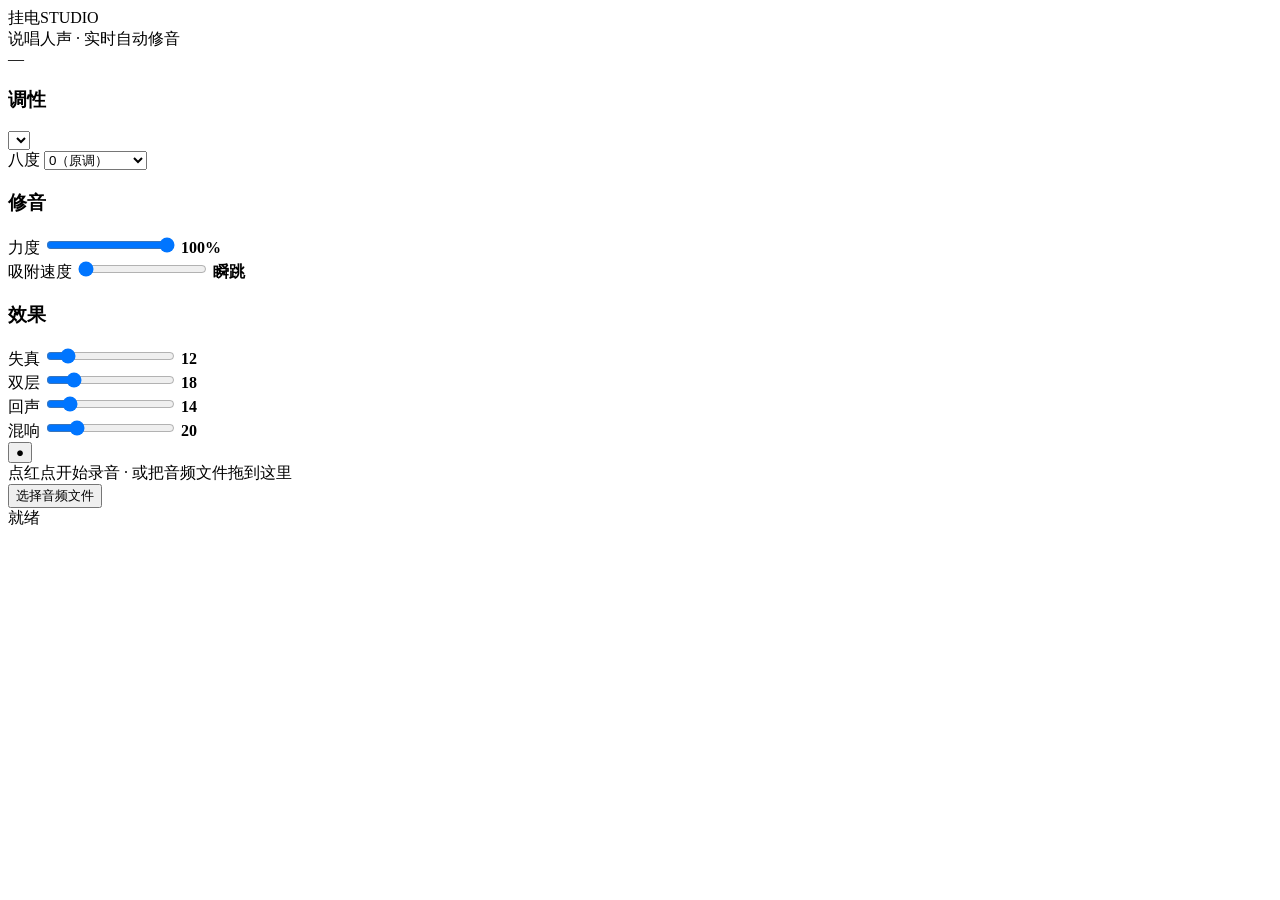
==== src/index.html @ 4949219e "挂电 Studio：网页版自动修音/挂电工具 - 纯前端实现，单文件 HTML 双击即用，零安装 - YIN 基频检测 + 相位声码器变调，可实时监听与离线渲染 - 音阶吸附、12 调性、多种音阶预设" ====
<!DOCTYPE html>
<html lang="zh-CN">
<head>
<meta charset="utf-8">
<meta name="viewport" content="width=device-width, initial-scale=1">
<title>挂电 Studio · 说唱人声自动修音</title>
<style>/*__CSS__*/</style>
</head>
<body>

<header>
  <div class="logo">挂电<span>STUDIO</span></div>
  <div class="sub">说唱人声 · 实时自动修音</div>
  <div class="spacer"></div>
  <div class="badge" id="srBadge">—</div>
</header>

<div class="presets" id="presets"></div>

<main>
  <aside class="panel">
    <section>
      <h3>调性</h3>
      <div class="keys" id="keys"></div>
      <select id="scale"></select>
      <div class="field">
        <label>八度</label>
        <select id="octave">
          <option value="-1">-1（低八度）</option>
          <option value="0" selected>0（原调）</option>
          <option value="1">+1（高八度）</option>
        </select>
      </div>
    </section>

    <section>
      <h3>修音</h3>
      <div class="slider-row">
        <span>力度</span>
        <input type="range" id="amount" min="0" max="100" value="100">
        <b id="amountV">100%</b>
      </div>
      <div class="slider-row">
        <span>吸附速度</span>
        <input type="range" id="retune" min="0" max="300" value="0">
        <b id="retuneV">瞬跳</b>
      </div>
    </section>

    <section>
      <h3>效果</h3>
      <div class="slider-row">
        <span>失真</span>
        <input type="range" id="drive" min="0" max="100" value="12">
        <b id="driveV">12</b>
      </div>
      <div class="slider-row">
        <span>双层</span>
        <input type="range" id="chorus" min="0" max="100" value="18">
        <b id="chorusV">18</b>
      </div>
      <div class="slider-row">
        <span>回声</span>
        <input type="range" id="echo" min="0" max="100" value="14">
        <b id="echoV">14</b>
      </div>
      <div class="slider-row">
        <span>混响</span>
        <input type="range" id="reverb" min="0" max="100" value="20">
        <b id="reverbV">20</b>
      </div>
    </section>
  </aside>

  <section class="stage" id="stage">
    <div class="dropzone" id="dropzone">
      <button class="rec-btn" id="recBtn" title="开始录音"><span>●</span></button>
      <div class="hint" id="hint">点红点开始录音 · 或把音频文件拖到这里</div>
      <button class="ghost" id="pickBtn">选择音频文件</button>
      <input type="file" id="fileInput" accept="audio/*" hidden>
    </div>

    <div class="viz" id="viz" hidden>
      <canvas id="wave"></canvas>
      <canvas id="pitch"></canvas>
      <div class="notebar">
        <span><span class="k">时长</span> <span class="v" id="durV">—</span></span>
        <span><span class="k">唱到</span> <span class="v" id="noteV">—</span></span>
        <span><span class="k">参考音阶</span> <span class="v" id="scaleV">—</span></span>
      </div>
    </div>

    <div class="transport" id="transport" hidden>
      <button class="primary" id="playBtn">▶ 播放</button>
      <div class="ab" id="ab">
        <button data-ab="wet" class="on">挂电</button>
        <button data-ab="dry">原声</button>
      </div>
      <div class="toggles">
        <label><input type="checkbox" id="lowOpt"> 低音优化</label>
        <button class="ghost" id="dlBtn">⬇ 下载 WAV</button>
        <button class="ghost" id="resetBtn">重来</button>
      </div>
    </div>

    <div class="overlay" id="overlay" hidden>
      <div style="text-align:center">
        <div class="spin"></div>
        <div id="overlayText">处理中…</div>
      </div>
    </div>
  </section>
</main>

<div class="status" id="status"><span class="dot"></span><span id="statusText">就绪</span></div>
<div class="toast" id="toast"></div>

<script id="dsp-src" type="text/plain">/*__DSP__*/</script>
<script>/*__APP__*/</script>
</body>
</html>
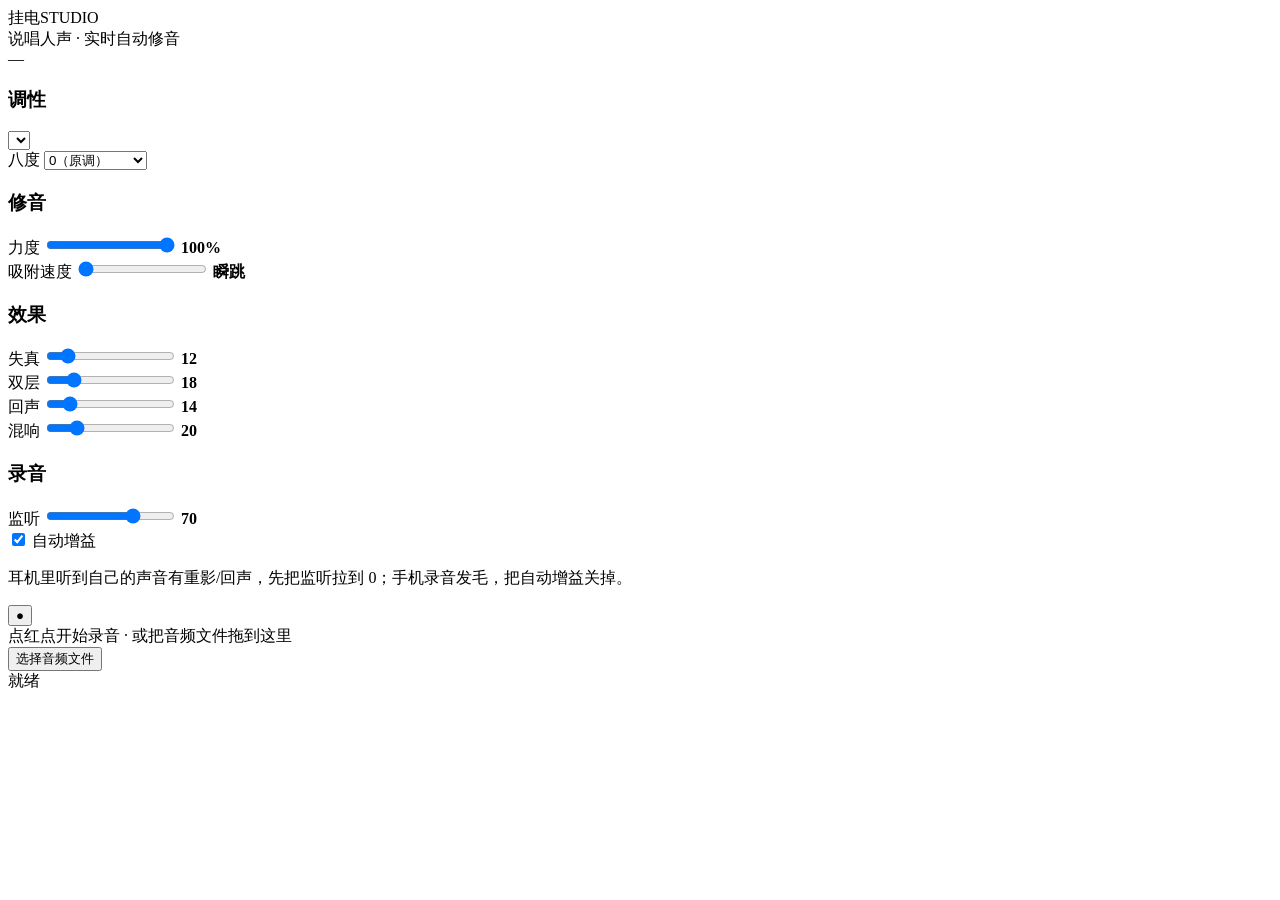
==== commit 794d5c48: "把监听音量和自动增益交给用户，修「耳机里听到重音」 反馈：电脑戴耳机录音有重音，手机录音音质差。排查后两个问题指向同一处—— 上一版加的自动增益只补了录音和监听两条路，监听跟着一起被放大： 耳机自带硬" ====
--- a/src/index.html
+++ b/src/index.html
@@ -4,6 +4,14 @@
 <meta charset="utf-8">
 <meta name="viewport" content="width=device-width, initial-scale=1">
 <title>挂电 Studio · 说唱人声自动修音</title>
+<link rel="manifest" href="manifest.json">
+<meta name="theme-color" content="#07080a">
+<link rel="icon" type="image/png" sizes="192x192" href="assets/icon-192.png">
+<link rel="apple-touch-icon" href="assets/icon-192.png">
+<meta name="apple-mobile-web-app-capable" content="yes">
+<meta name="apple-mobile-web-app-title" content="挂电">
+<meta name="apple-mobile-web-app-status-bar-style" content="black-translucent">
+<meta name="description" content="说唱人声实时自动修音。YIN 基频检测 + 相位声码器变调，全程本地运算。">
 <style>/*__CSS__*/</style>
 </head>
 <body>
@@ -70,6 +78,17 @@
         <b id="reverbV">20</b>
       </div>
     </section>
+
+    <section>
+      <h3>录音</h3>
+      <div class="slider-row">
+        <span>监听</span>
+        <input type="range" id="monitor" min="0" max="100" value="70">
+        <b id="monitorV">70</b>
+      </div>
+      <label class="check-row"><input type="checkbox" id="autoGain" checked> 自动增益</label>
+      <p class="tip">耳机里听到自己的声音有重影/回声，先把监听拉到 0；手机录音发毛，把自动增益关掉。</p>
+    </section>
   </aside>
 
   <section class="stage" id="stage">
